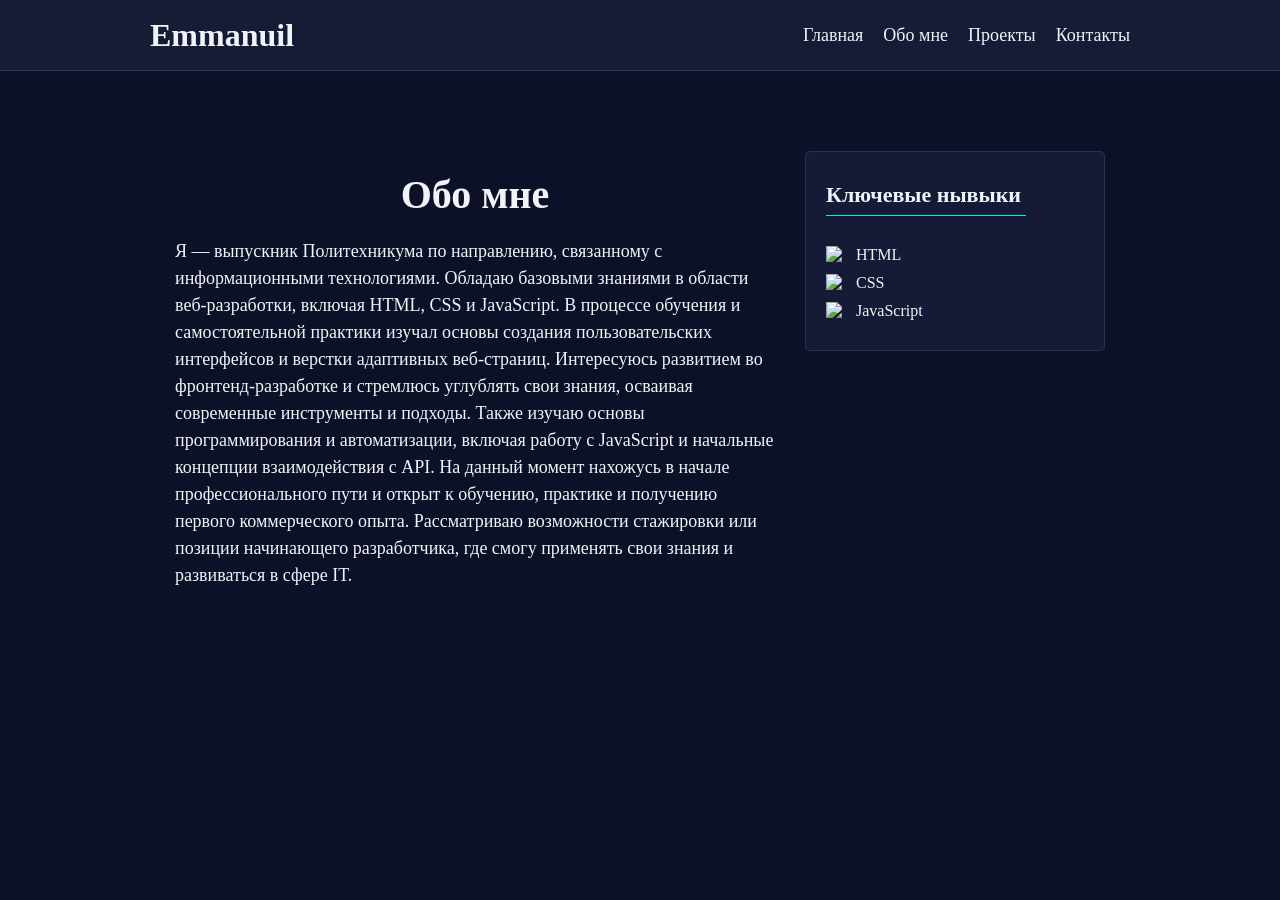
==== about.html @ 00969f2a "about" ====
<!DOCTYPE html>
<html lang="en">

<head>
    <meta charset="UTF-8">
    <meta name="viewport" content="width=device-width, initial-scale=1.0">
    <link rel="stylesheet" href="style.css">
    <title>About me</title>
</head>

<body>
    <header class="header">
        <div class="container">
            <div class="header_wrapper">
                <h1 class="header_wrapper--title"><a href="http://127.0.0.1:5500/index.html">Emmanuil</a></h1>
                <nav class="header_wrapper--navigation">
                    <ul class="navigation_list">
                        <li class="navigation_list--item"><a href="">Главная</a></li>
                        <li class="navigation_list--item"><a href="about.html">Обо мне</a></li>
                        <li class="navigation_list--item"><a href="">Проекты</a></li>
                        <li class="navigation_list--item"><a href="">Контакты</a></li>
                    </ul>
                </nav>
            </div>
        </div>
    </header>
    <hr class="divider">
    <section class="about">
        <div class="container">
            <div class="about_wrapper">
                <div class="about_wrapper--content">
                    <h2 class="content_title">Обо мне</h2>
                    <p class="content_text">Я — выпускник Политехникума по направлению, связанному с информационными технологиями. Обладаю
                        базовыми знаниями в
                        области веб-разработки, включая HTML, CSS и JavaScript. В процессе обучения и самостоятельной
                        практики изучал основы
                        создания пользовательских интерфейсов и верстки адаптивных веб-страниц.

                        Интересуюсь развитием во фронтенд-разработке и стремлюсь углублять свои знания, осваивая
                        современные инструменты и
                        подходы. Также изучаю основы программирования и автоматизации, включая работу с JavaScript и
                        начальные концепции
                        взаимодействия с API.

                        На данный момент нахожусь в начале профессионального пути и открыт к обучению, практике и
                        получению первого
                        коммерческого опыта. Рассматриваю возможности стажировки или позиции начинающего разработчика,
                        где смогу применять свои
                        знания и развиваться в сфере IT.</p>
                </div>
                <div class="about_wrapper--skills">
                    <h3 class="skills_title">Ключевые нывыки</h3>
                    <div class="skills_list">
                        <div class="skills_list--item">
                            <img src="https://upload.wikimedia.org/wikipedia/commons/thumb/6/61/HTML5_logo_and_wordmark.svg/1280px-HTML5_logo_and_wordmark.svg.png" alt="html-icon" class="list_item--img">
                            <span class="list_item--skill">HTML</span>
                        </div>
                        <div class="skills_list--item">
                            <img src="https://cdn1.iconfinder.com/data/icons/file-and-format/64/File-css-1024.png" alt="css-icon" class="list_item--img">
                            <span class="list_item--skill">CSS</span>
                        </div>
                        <div class="skills_list--item">
                            <img src="https://miladfathy.gallerycdn.vsassets.io/extensions/miladfathy/js-snippet/0.0.3/1620337479564/Microsoft.VisualStudio.Services.Icons.Default" alt="js-incon" class="list_item--img">
                            <span class="list_item--skill">JavaScript</span>
                        </div>
                    </div>
                </div>
            </div>
        </div>
    </section>
</body>

</html>
---- style.css ----
@import url('styles/variables.css');
@import url('styles/basic.css');
@import url('styles/hero.css');
@import url('styles/header.css');
@import url('styles/about.css');
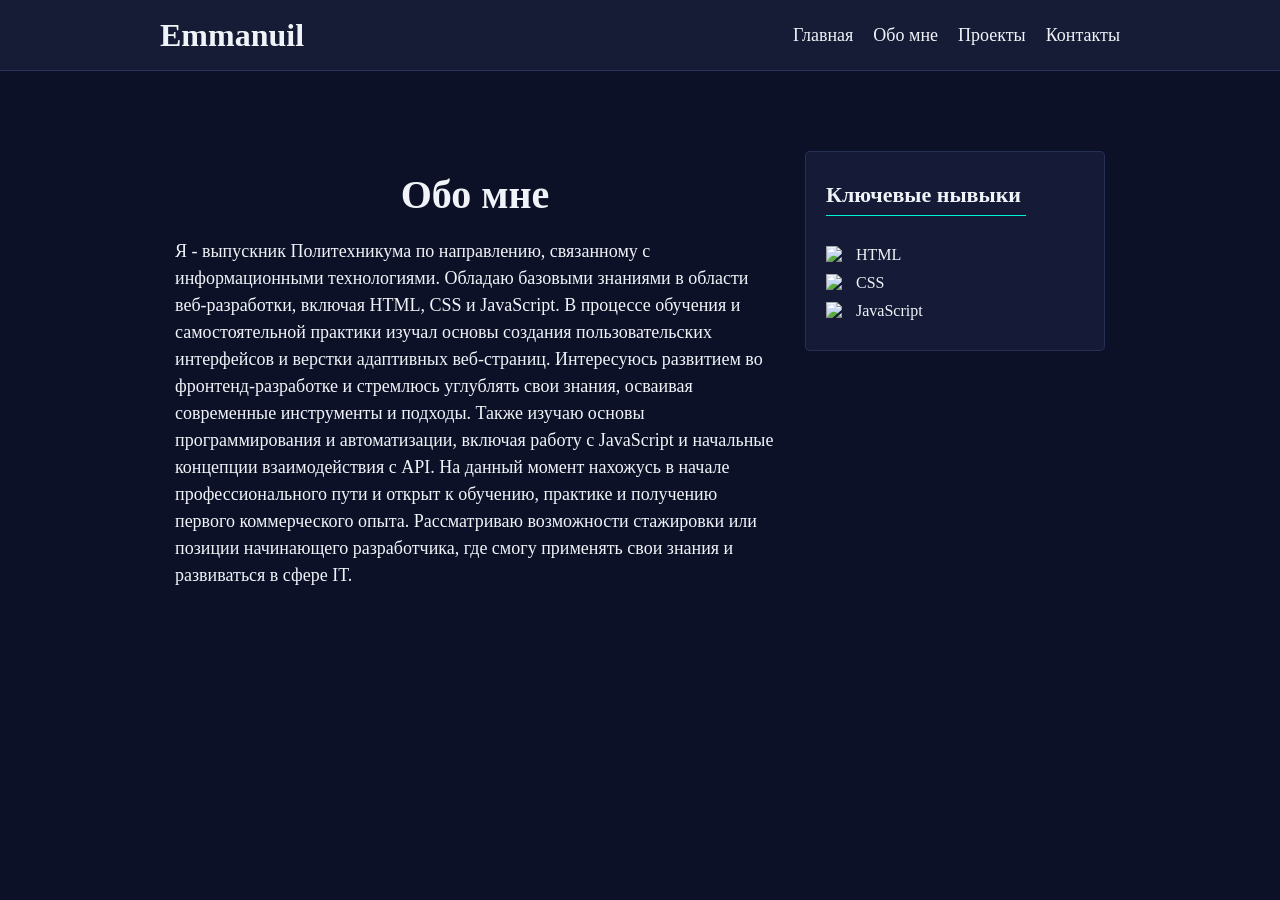
==== commit a37c6038: "modile-menu" ====
--- a/about.html
+++ b/about.html
@@ -9,16 +9,37 @@
 </head>
 
 <body>
+
+    <div class="mobile-menu">
+        <label for="toggler-id">
+            <img src="menu-bar (2).png " alt="burger button" class="burger">
+        </label>
+    
+        <input type="checkbox" id="toggler-id" class="mobile-toggler">
+    
+        <nav class="mobile-menu--navigation">
+            <ul class="mobile-menu_list">
+                <li class="mobile-menu--item"><a href="index.html">Главная</a></li>
+                <li class="mobile-menu--item"><a href="about.html">Обо мне</a></li>
+                <li class="mobile-menu--item"><a href="projects.html">Проекты</a></li>
+                <li class="mobile-menu--item"><a href="contacts.html">Контакты</a></li>
+            </ul>
+    
+            <label for="toggler-id">
+                <img src="cross.png" class="close" alt="">
+            </label>
+        </nav>
+    </div>
     <header class="header">
         <div class="container">
             <div class="header_wrapper">
-                <h1 class="header_wrapper--title"><a href="http://127.0.0.1:5500/index.html">Emmanuil</a></h1>
+                <h1 class="header_wrapper--title"><a href="index.html">Emmanuil</a></h1>
                 <nav class="header_wrapper--navigation">
                     <ul class="navigation_list">
-                        <li class="navigation_list--item"><a href="">Главная</a></li>
+                        <li class="navigation_list--item"><a href="index.html">Главная</a></li>
                         <li class="navigation_list--item"><a href="about.html">Обо мне</a></li>
-                        <li class="navigation_list--item"><a href="">Проекты</a></li>
-                        <li class="navigation_list--item"><a href="">Контакты</a></li>
+                        <li class="navigation_list--item"><a href="projects.html">Проекты</a></li>
+                        <li class="navigation_list--item"><a href="contacts.html">Контакты</a></li>
                     </ul>
                 </nav>
             </div>
@@ -29,8 +50,8 @@
         <div class="container">
             <div class="about_wrapper">
                 <div class="about_wrapper--content">
-                    <h2 class="content_title">Обо мне</h2>
-                    <p class="content_text">Я — выпускник Политехникума по направлению, связанному с информационными технологиями. Обладаю
+                    <h2 class="about_content--title">Обо мне</h2>
+                    <p class="content_text">Я - выпускник Политехникума по направлению, связанному с информационными технологиями. Обладаю
                         базовыми знаниями в
                         области веб-разработки, включая HTML, CSS и JavaScript. В процессе обучения и самостоятельной
                         практики изучал основы
--- a/style.css
+++ b/style.css
@@ -2,4 +2,7 @@
 @import url('styles/basic.css');
 @import url('styles/hero.css');
 @import url('styles/header.css');
-@import url('styles/about.css');+@import url('styles/about.css');
+@import url('styles/contacts.css');
+@import url('styles/projects.css');
+@import url('styles/mobile-menu.css');
